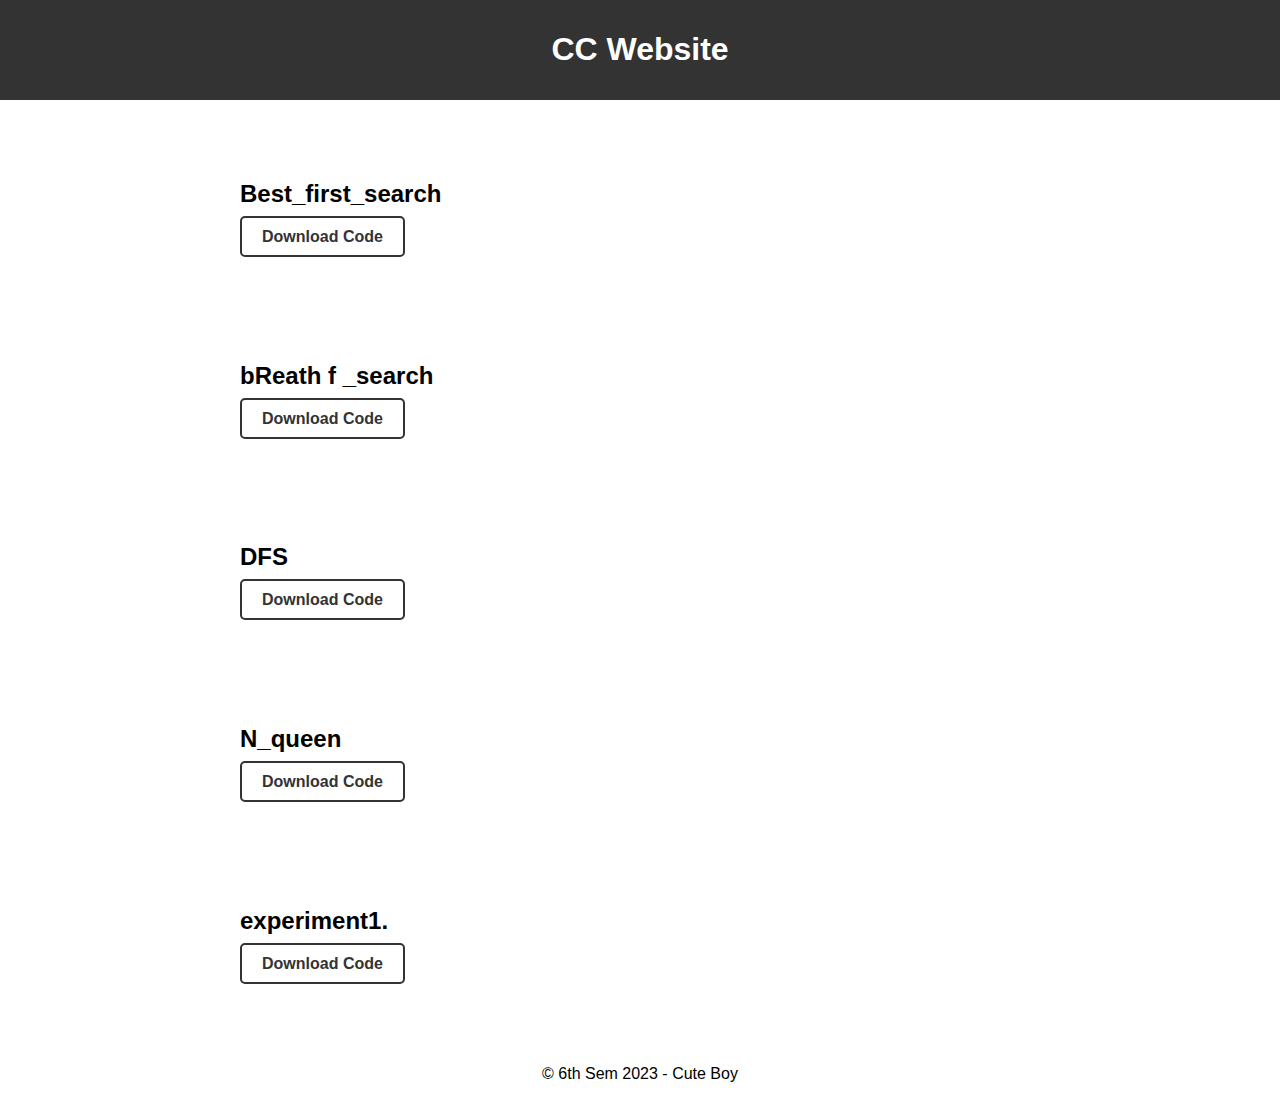
==== cp.html @ 03484f06 "Add files via upload" ====
<!DOCTYPE html>
<html lang="en">

<head>
    <meta charset="UTF-8">
    <meta name="viewport" content="width=device-width, initial-scale=1.0">
    <title> Competative Programming </title>
    <link rel="stylesheet" href="styles.css">
</head>

<body>
    <header>
        <h1>CC Website</h1>
    </header>

    <main>
        <section class="topic">
            <h2>Best_first_search</h2>
            <p>
                <a href="txt_files/Best_first_search.txt" download="Best_first_search.txt">Download Code</a>
            </p>
        </section>

        <section class="topic">
            <h2>bReath f _search</h2>
            
            <p>
                <a href="txt_files/BFS.txt" download="BFS.txt">Download Code</a>
            </p>
        </section>

        <section class="topic">
            <h2>DFS</h2>
            <p>
                <a href="txt_files/DFS.txt" download="DFS.txt">Download Code</a>
            </p>
        </section>

        <section class="topic">
            <h2>N_queen</h2>
            <p>
                <a href="txt_files/N_queen.txt" download="N_queen.txt">Download Code</a>
            </p>
        </section>

        <section class="topic">
            <h2>experiment1.</h2>
            <p>
                <a href="txt_files/experiment1.txt" download="experiment1.txt">Download Code</a>
            </p>
        </section>

       
    </main>

    <footer>
        <center>
        <center><p>&copy; 6th Sem 2023 - Cute Boy</p></center>
        </center>
    </footer>
</body>

</html>
---- styles.css ----
body {
    font-family: Arial, sans-serif;
    margin: 0;
    padding: 0;
}

header {
    background-color: #333;
    color: #fff;
    text-align: center;
    padding: 10px;
}

main {
    display: flex;
    flex-direction: column;
    align-items: center;
    padding: 20px;
}

section {
    width: 100%;
    max-width: 800px;
    padding: 20px;
    margin: 20px 0;
    border-radius: 5px;
}

.competitive-programming {
    background-color: #f0e68c; /* Pale Goldenrod */
}

.machine-learning {
    background-color: #87cefa; /* Light Sky Blue */
}

a {
    text-decoration: none;
    color: #333; /* Dark gray */
    font-weight: bold;
    padding: 10px 20px;
    border: 2px solid #333; /* Dark gray */
    border-radius: 5px;
    transition: background-color 0.3s ease;
}

a:hover {
    background-color: #333; /* Dark gray */
    color: #fff; /* White */
}
/* Existing CSS */

body {
    font-family: Arial, sans-serif;
    margin: 0;
    padding: 0;
}

header {
    background-color: #333;
    color: #fff;
    text-align: center;
    padding: 10px;
}

main {
    display: flex;
    flex-direction: column;
    align-items: center;
    padding: 20px;
}

section {
    width: 100%;
    max-width: 800px;
    padding: 20px;
    margin: 20px 0;
    border-radius: 5px;
}

.competitive-programming {
    background-color: #f0e68c; /* Pale Goldenrod */
}

.machine-learning {
    background-color: #87cefa; /* Light Sky Blue */
}

a {
    text-decoration: none;
    color: #333; /* Dark gray */
    font-weight: bold;
    padding: 10px 20px;
    border: 2px solid #333; /* Dark gray */
    border-radius: 5px;
    transition: background-color 0.3s ease;
}

a:hover {
    background-color: #333; /* Dark gray */
    color: #fff; /* White */
}

/* Additional CSS for cp.html and ml.html */

/* Add your specific CSS for cp.html and ml.html here, if needed */
/* For example, you can add styling for the section headings or lists */
/* You can also customize the font sizes, colors, and other visual elements */
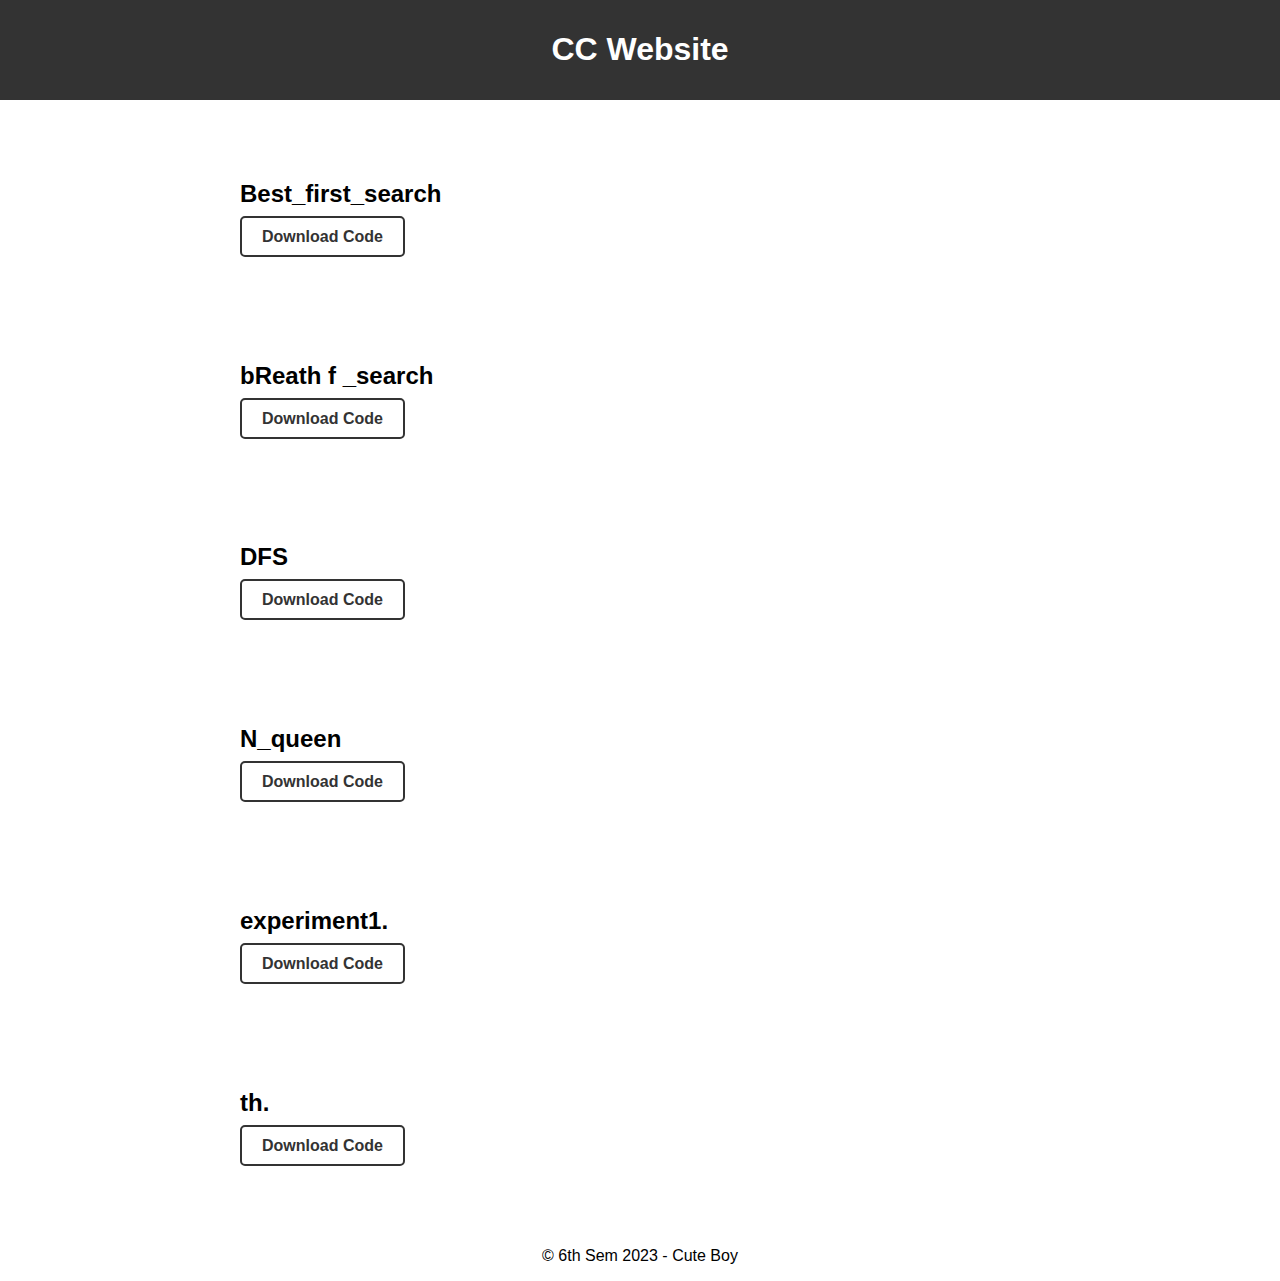
==== commit 509e3d06: "Update cp.html" ====
--- a/cp.html
+++ b/cp.html
@@ -50,6 +50,13 @@
             </p>
         </section>
 
+        <section class="topic">
+            <h2>th.</h2>
+            <p>
+                <a href="txt_files/th.txt" download="th.txt">Download Code</a>
+            </p>
+        </section>
+
        
     </main>
 
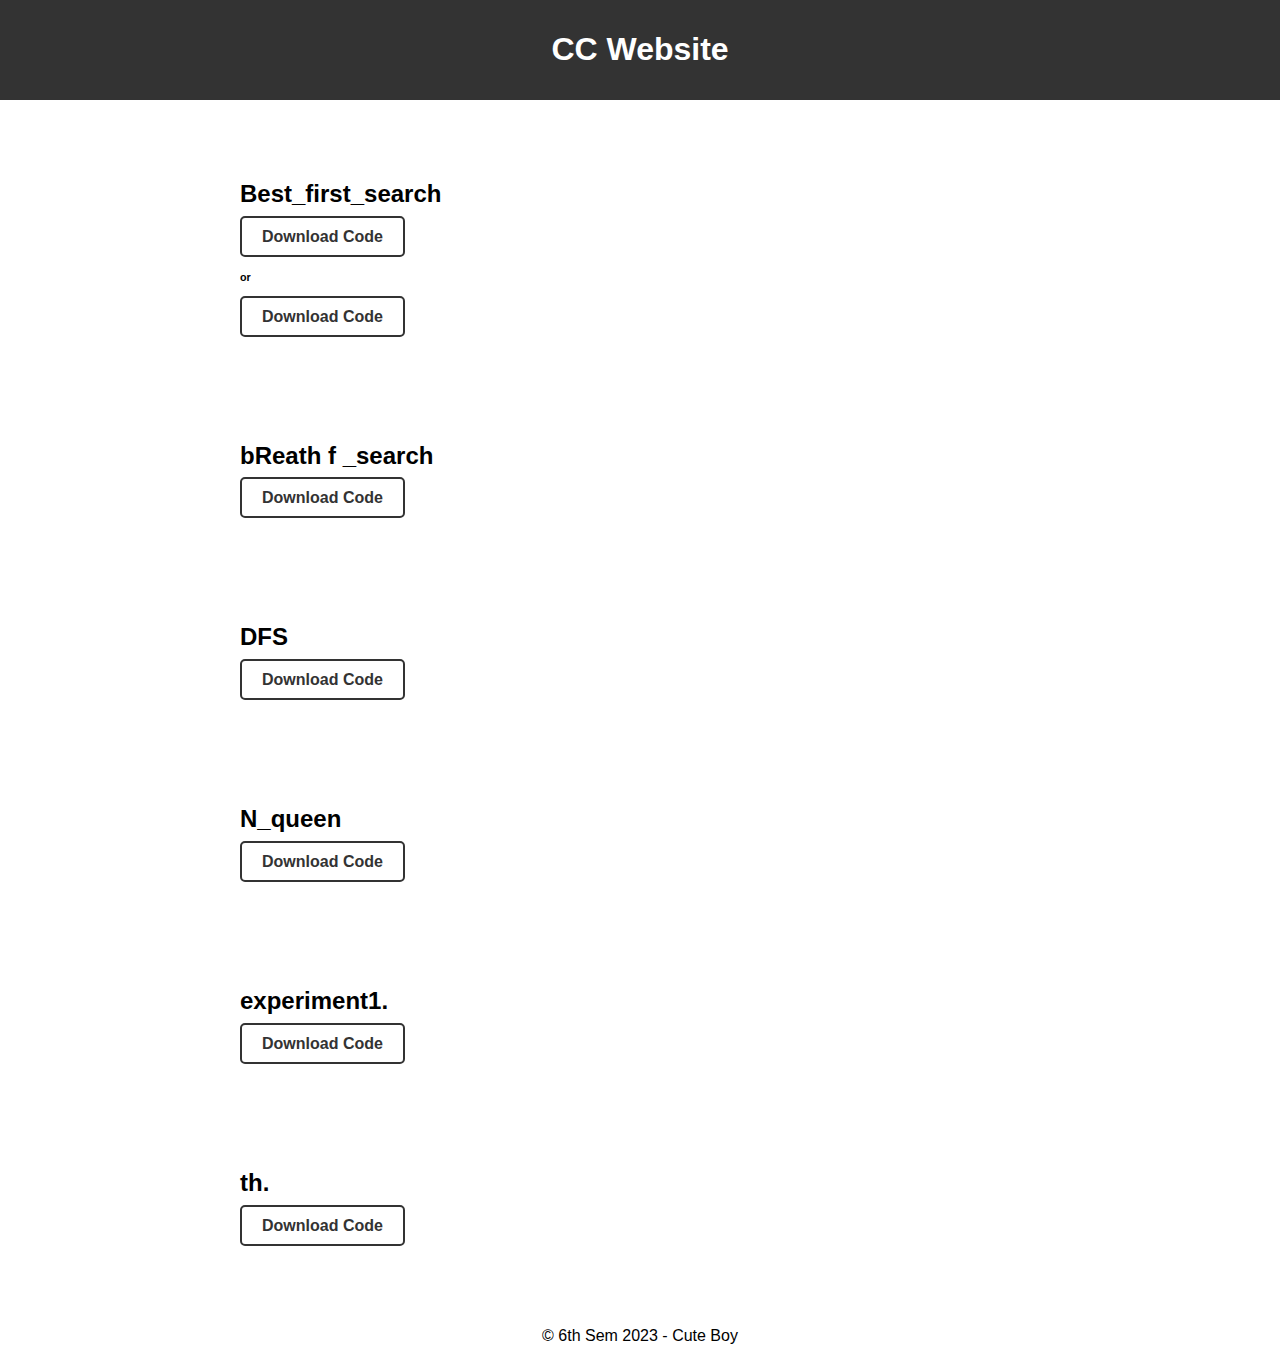
==== commit 4e8ce29e: "Update cp.html" ====
--- a/cp.html
+++ b/cp.html
@@ -18,6 +18,8 @@
             <h2>Best_first_search</h2>
             <p>
                 <a href="txt_files/Best_first_search.txt" download="Best_first_search.txt">Download Code</a>
+                <h6>or</h6>
+                <a href="txt_files/Best_first_search111.txt" download="Best_first_search111.txt">Download Code</a>
             </p>
         </section>
 
